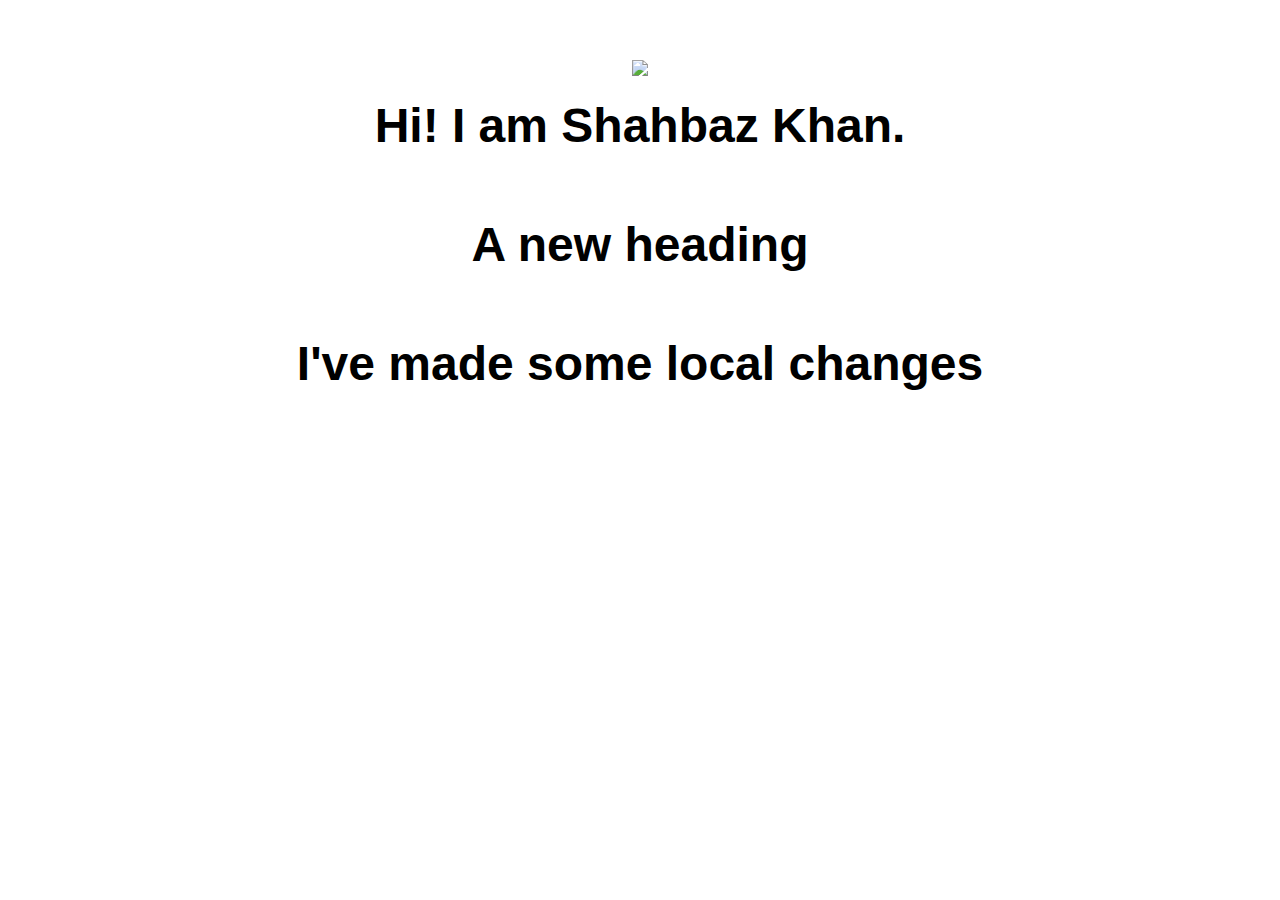
==== ui/index.html @ 336d28d3 "[imad-console] Updates ui/index.html" ====
<!doctype html>
<html>
    <head>
        <link href="/ui/style.css" rel="stylesheet" />
    </head>
    <body>
        <div class="center">
            <img src="/ui/madi.png" class="img-medium"/>
        </div>
        <br>
        <div id="main-text" class="center text-big bold">
            Hi! I am Shahbaz Khan.
	    <h4>A new heading</h4>
	    I've made some local changes
        </div>
        <script>
            alert('Hi I\'m Shahbaz Khan\nWelcome to my page');
        </script>
        
        <script type="text/javascript" src="/ui/main.js">
        </script>
    </body>
</html>
---- ui/style.css ----
body {
    font-family: sans-serif;
    
    margin-top: 60px;
}

.center {
    text-align: center;
}

.text-big {
    font-size: 300%;
}

.bold {
    font-weight: bold;
}

.img-medium {
    height: 200px;
}


.container{
                
                max-width: 800px;
                margin: 0 auto;
                font-family: sans-serif;
                color: #443c3c;
                padding: 0px 20px;
}
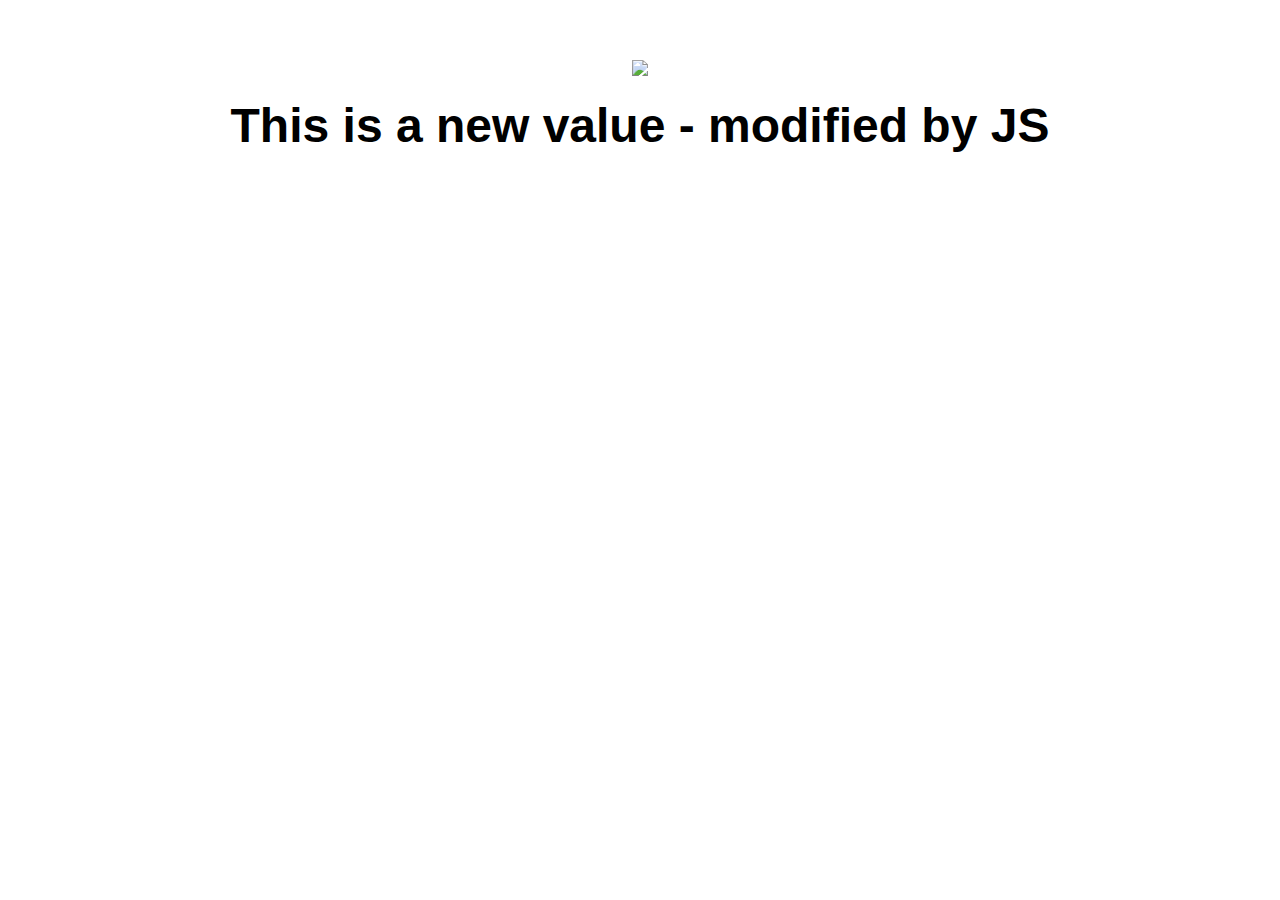
==== commit 8fb639d9: "[imad-console] Updates ui/index.html" ====
--- a/ui/index.html
+++ b/ui/index.html
@@ -5,7 +5,7 @@
     </head>
     <body>
         <div class="center">
-            <img src="/ui/madi.png" class="img-medium"/>
+            <img id='madi' src="/ui/madi.png" class="img-medium"/>
         </div>
         <br>
         <div id="main-text" class="center text-big bold">
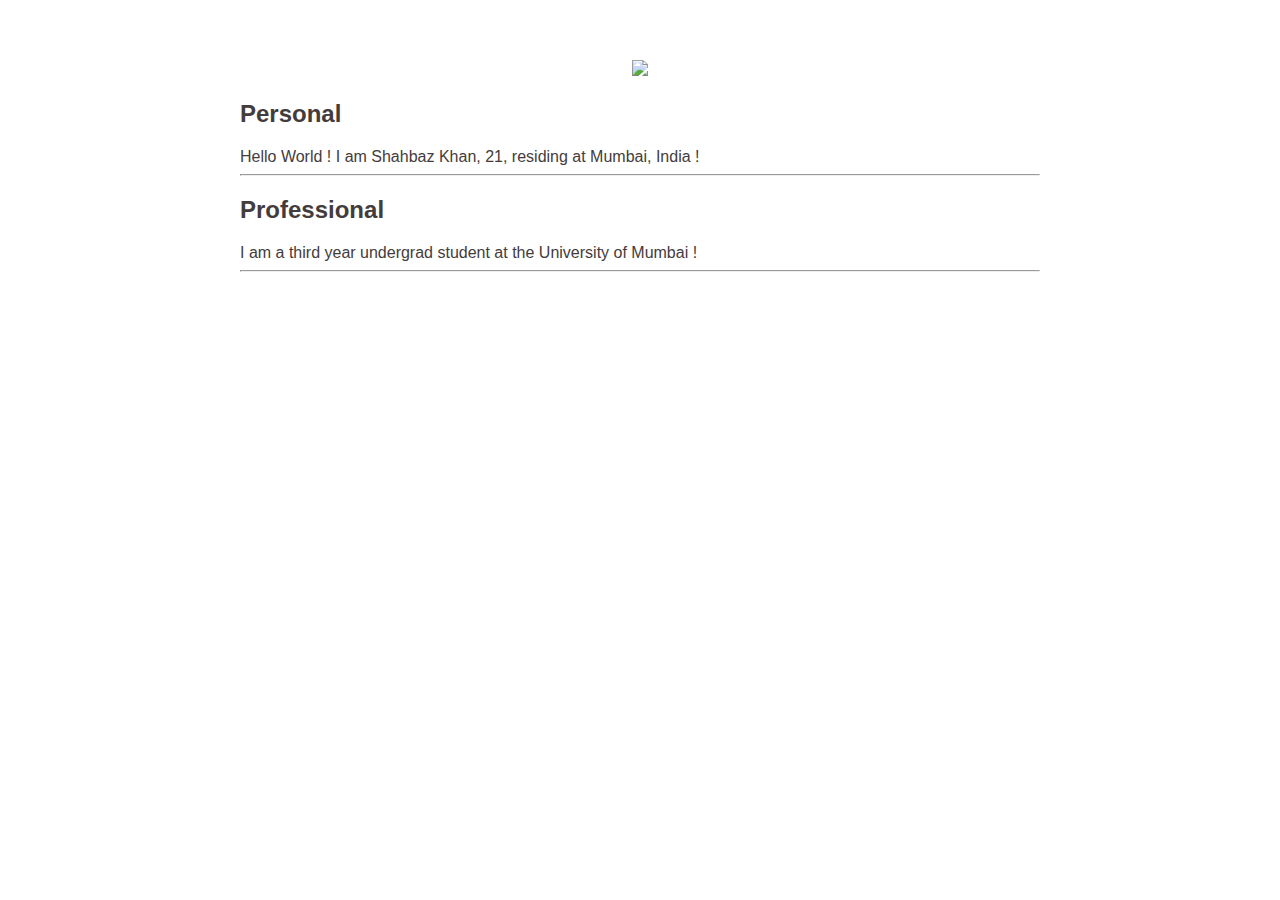
==== commit ee472792: "[imad-console] Updates ui/index.html" ====
--- a/ui/index.html
+++ b/ui/index.html
@@ -4,18 +4,22 @@
         <link href="/ui/style.css" rel="stylesheet" />
     </head>
     <body>
-        <div class="center">
-            <img id='madi' src="/ui/madi.png" class="img-medium"/>
-        </div>
-        <br>
-        <div id="main-text" class="center text-big bold">
-            Hi! I am Shahbaz Khan.
-	    <h4>A new heading</h4>
-	    I've made some local changes
-        </div>
-        <script>
-            alert('Hi I\'m Shahbaz Khan\nWelcome to my page');
-        </script>
+        <div class="container">
+            <div class="center">
+                <img id='madi' src="https://pbs.twimg.com/profile_images/667712560565788672/pmwWWo8K.jpg" class="img-medium"/>
+            </div>
+            <div>
+                <h2>Personal</h2>
+                Hello World ! I am Shahbaz Khan, 21, residing at Mumbai, India !
+                <hr/>
+            </div>
+            <div>
+                <h2>Professional</h2>
+                I am a third year undergrad student at the University of Mumbai !
+                <hr/>
+            </div>
+       </div>
+        
         
         <script type="text/javascript" src="/ui/main.js">
         </script>
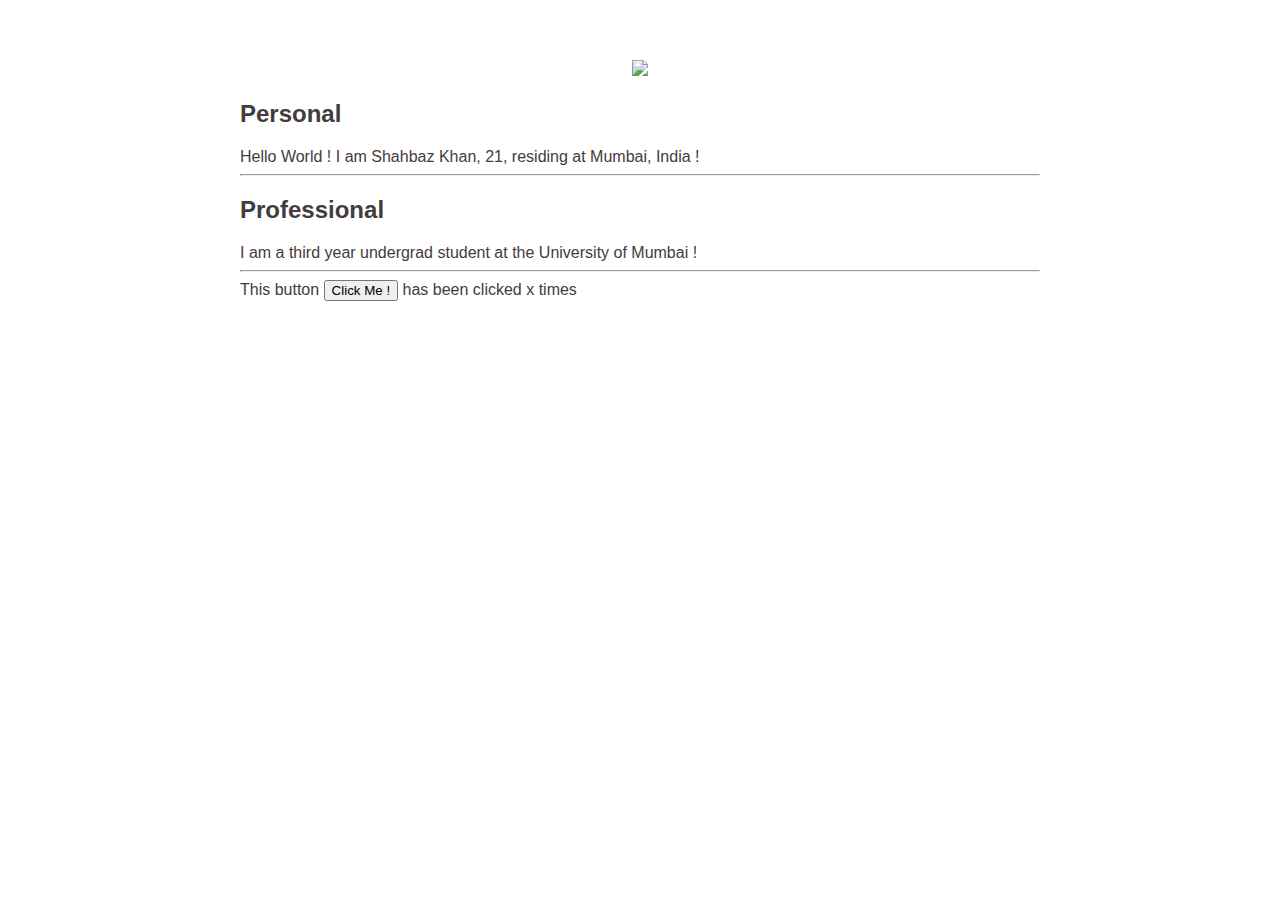
==== commit 025bafa1: "[imad-console] Updates ui/index.html" ====
--- a/ui/index.html
+++ b/ui/index.html
@@ -18,6 +18,9 @@
                 I am a third year undergrad student at the University of Mumbai !
                 <hr/>
             </div>
+            <div class="footer">
+                This button <button id="counter">Click Me !</button> has been clicked <span id="count">x</span> times
+            </div>
        </div>
         
         
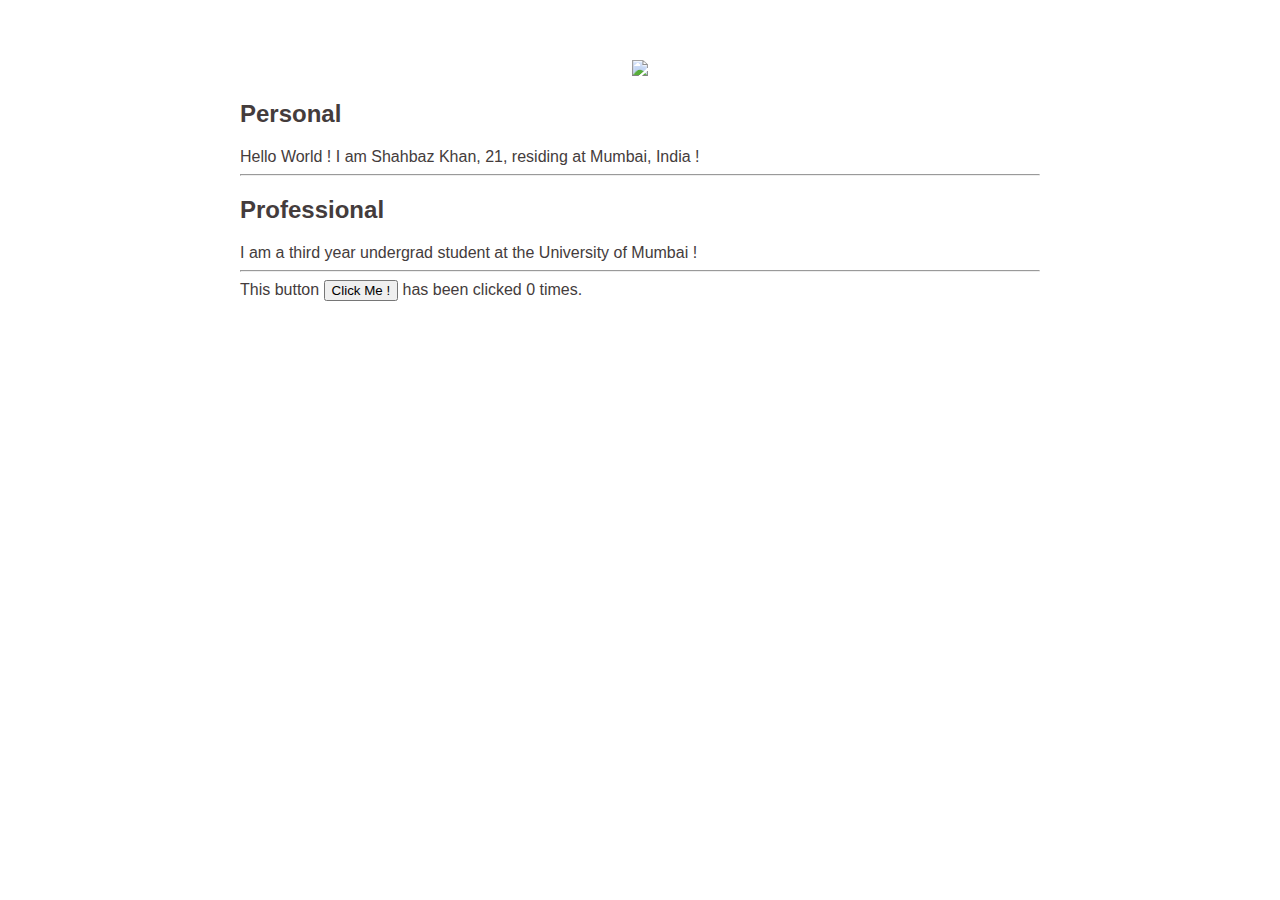
==== commit de51fcd3: "[imad-console] Updates ui/index.html" ====
--- a/ui/index.html
+++ b/ui/index.html
@@ -19,7 +19,7 @@
                 <hr/>
             </div>
             <div class="footer">
-                This button <button id="counter">Click Me !</button> has been clicked <span id="count">x</span> times
+                This button <button id="counter">Click Me !</button> has been clicked <span id="count">0</span> times.
             </div>
        </div>
         
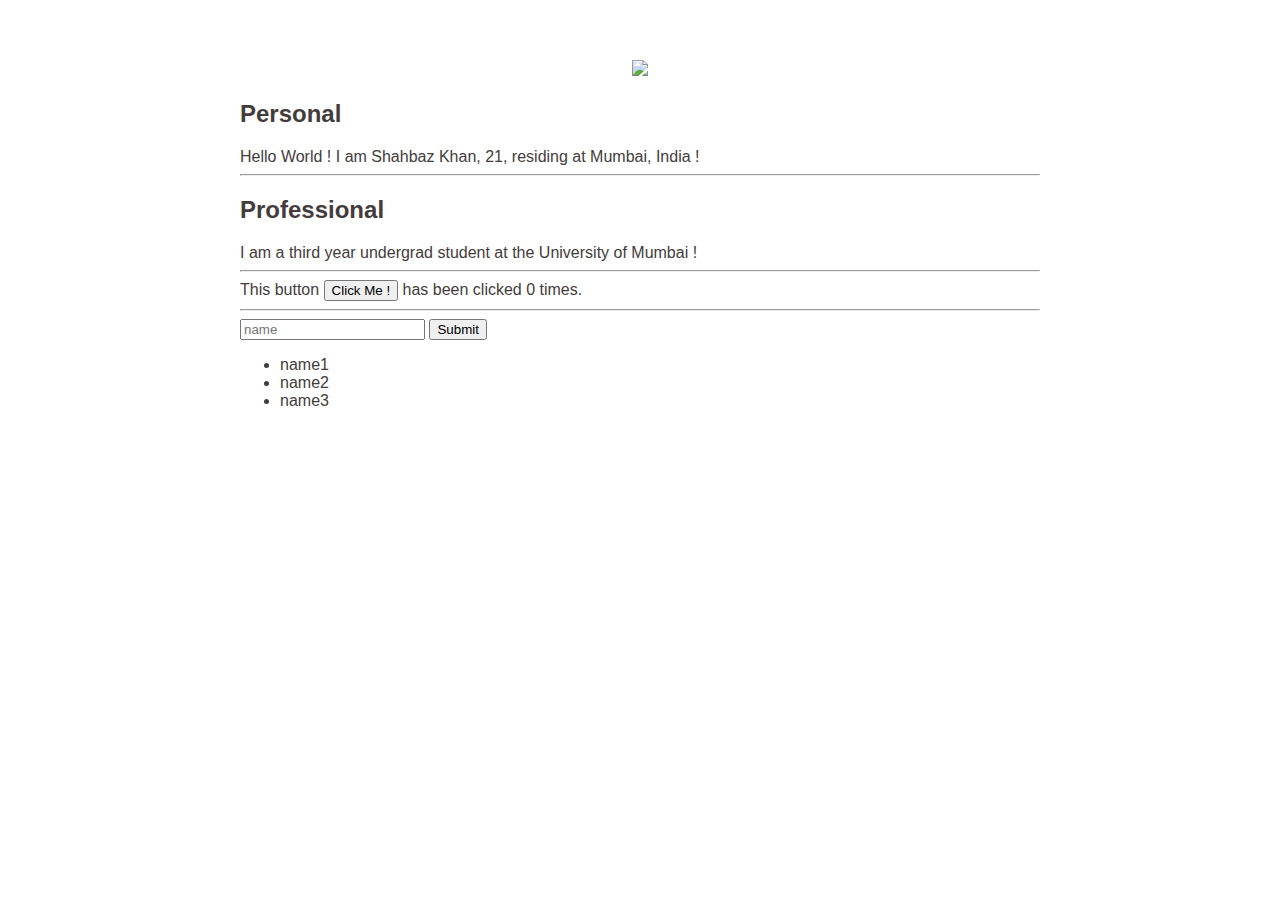
==== commit e4712070: "tried local development" ====
--- a/ui/index.html
+++ b/ui/index.html
@@ -20,6 +20,16 @@
             </div>
             <div class="footer">
                 This button <button id="counter">Click Me !</button> has been clicked <span id="count">0</span> times.
+				<hr/>
+				<input type="text" id="name" placeholder="name">
+				<input type ="submit" vlaue="Submit">
+				<ul>
+					<li>name1</li>
+					<li>name2</li>
+					<li>name3</li>
+				</ul>
+
+
             </div>
        </div>
         
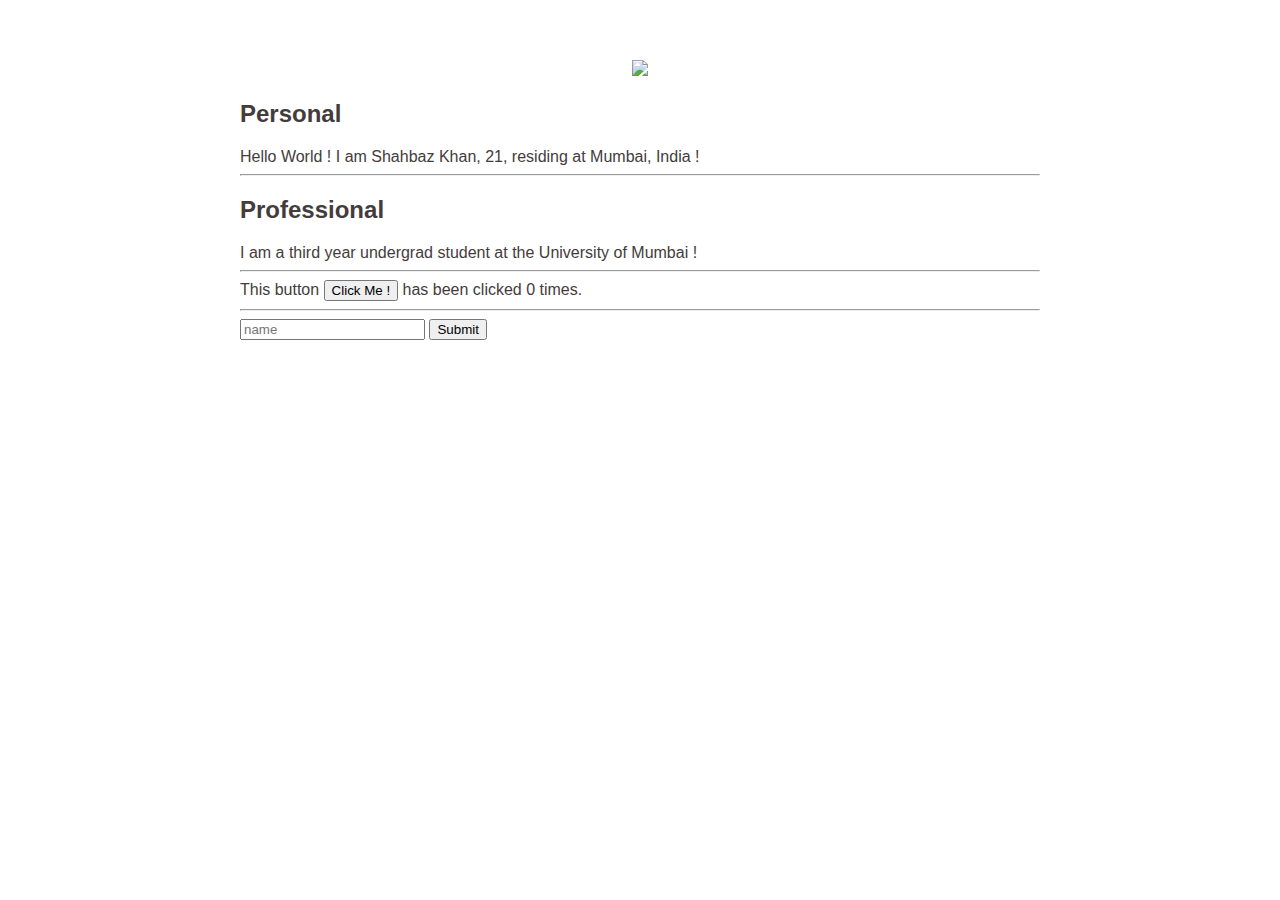
==== commit 71530963: "[imad-console] Updates ui/index.html" ====
--- a/ui/index.html
+++ b/ui/index.html
@@ -22,11 +22,9 @@
                 This button <button id="counter">Click Me !</button> has been clicked <span id="count">0</span> times.
 				<hr/>
 				<input type="text" id="name" placeholder="name">
-				<input type ="submit" vlaue="Submit">
-				<ul>
-					<li>name1</li>
-					<li>name2</li>
-					<li>name3</li>
+				<input type ="submit" vlaue="Submit" id="btn-submit">
+				<ul id="namelist">
+
 				</ul>
 
 
